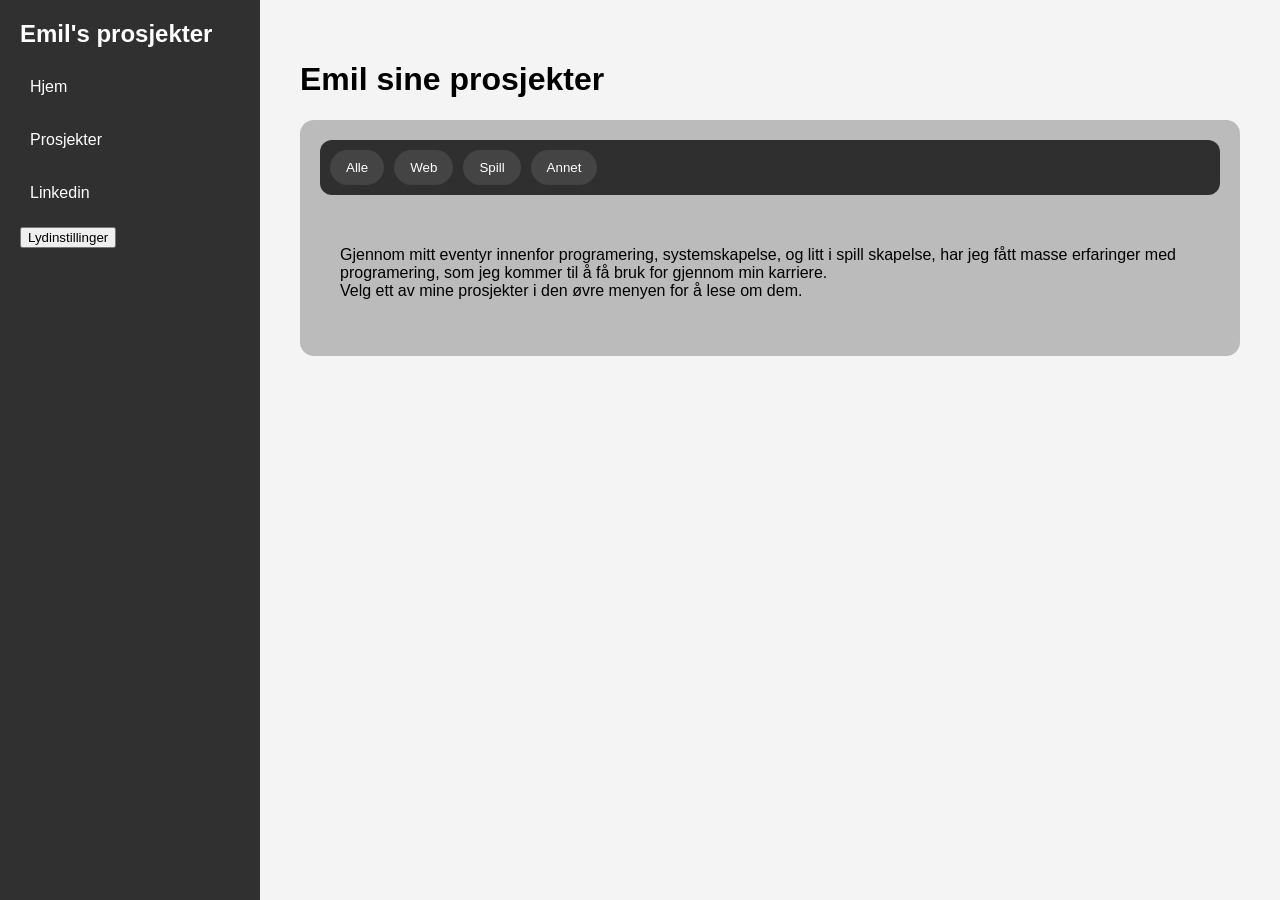
==== NettsideEmil/html/projects.html @ 26526b68 "dag1" ====
<!DOCTYPE html>
<html lang="en">
<head>
  <meta charset="UTF-8">
  <title>Prosjekter</title>
    <link rel="stylesheet" href="../css/style.css">
    <link rel="stylesheet" href="../css/project-page.css">
</head>
<body>
  <div id="page">

    <div id="toolbar">
      <h2>Emil's prosjekter</h2>

      <a href="index.html">Hjem</a>
      <a href="projects.html">Prosjekter</a>
      <a href="https://www.linkedin.com/feed/">Linkedin</a>
      <div id="music-dropdown">
        <button id="music-menu">Lydinstillinger</button>
        <div id="music-controls">
            <button id="toggleMusic">Lyd på</button>

            <label for="volumeSlider">Volum</label>
            <input id="volumeSlider" type="range" min="0" max="1" step="0.01" value="0.5">
        </div>
      </div>
    </div>

    <div id="main">
      <h1>Emil sine prosjekter</h1>
        <div id="projects-container">

        <div id="project-menu">
            <button class="project-select">Alle</button>
            <button class="project-select">Web</button>
            <button class="project-select">Spill</button>
            <button class="project-select">Annet</button>
        </div>

        <div id="projectDisplay">
            <p>Gjennom mitt eventyr innenfor programering, systemskapelse, og litt 
                i spill skapelse, har jeg fått masse erfaringer med programering,
                som jeg kommer til å få bruk for gjennom min karriere.
                <br>
                Velg ett av mine prosjekter i den øvre menyen for å lese om dem.
            </p>
        </div>

  </div>
    </div>

  </div>
    <script src="../scripts/sound.js"></script>
    <script src="../scripts/projectpage.js"></script>
</body>
</html>
---- NettsideEmil/css/style.css ----
body {
  margin: 0;
  font-family: Arial, sans-serif;
}

#page {
  display: flex;
  min-height: 100vh;
}

#toolbar {
  width: 220px;
  background-color: #303030;
  color: white;
  padding: 20px;
  border: #303030;
}

#toolbar h2 {
  margin-top: 0;
}

#music-dropdown {
  margin-top: auto;
  position: relative;
}

#music-controls {
  display: none;
  background-color: #444;
  padding: 12px;
  border-radius: 10px;
  margin-top: 8px;
}

#music-controls.show {
    display: block;
}

#music-controls button {
    width: 100%;
    margin-bottom: 10px;
}

#volumeSlider {
    width: 100%;
}


#toolbar a {
  display: block;
  color: white;
  text-decoration: none;
  margin: 15px 0;
  padding: 10px;
  border-radius: 8px;
}

#toolbar a:hover {
  background-color: #505050;
}

#main {
  flex: 1;
  padding: 40px;
  background-color: #f4f4f4;
}
---- NettsideEmil/css/project-page.css ----
#project-menu {
  display: flex;
  gap: 10px;
  padding: 10px;
  background-color: #2f2f2f;
  border-radius: 12px;
}

/* buttons */
.project-select {
  border: none;
  padding: 10px 16px;
  border-radius: 999px;
  background-color: #444;
  color: white;
  cursor: pointer;
  transition: all 0.2s ease;
}

.project-select:hover {
  background-color: #5c6cff;
}

/* active button (we’ll use this in JS) */
.project-select.active {
  background-color: #5c6cff;
}

#projects-container {
  background-color: rgb(187, 187, 187);
  padding: 20px;
  border-radius: 14px;
}

#projectDisplay {

  border-radius: 12px;
  margin-top: 15px;
  padding: 20px;
}
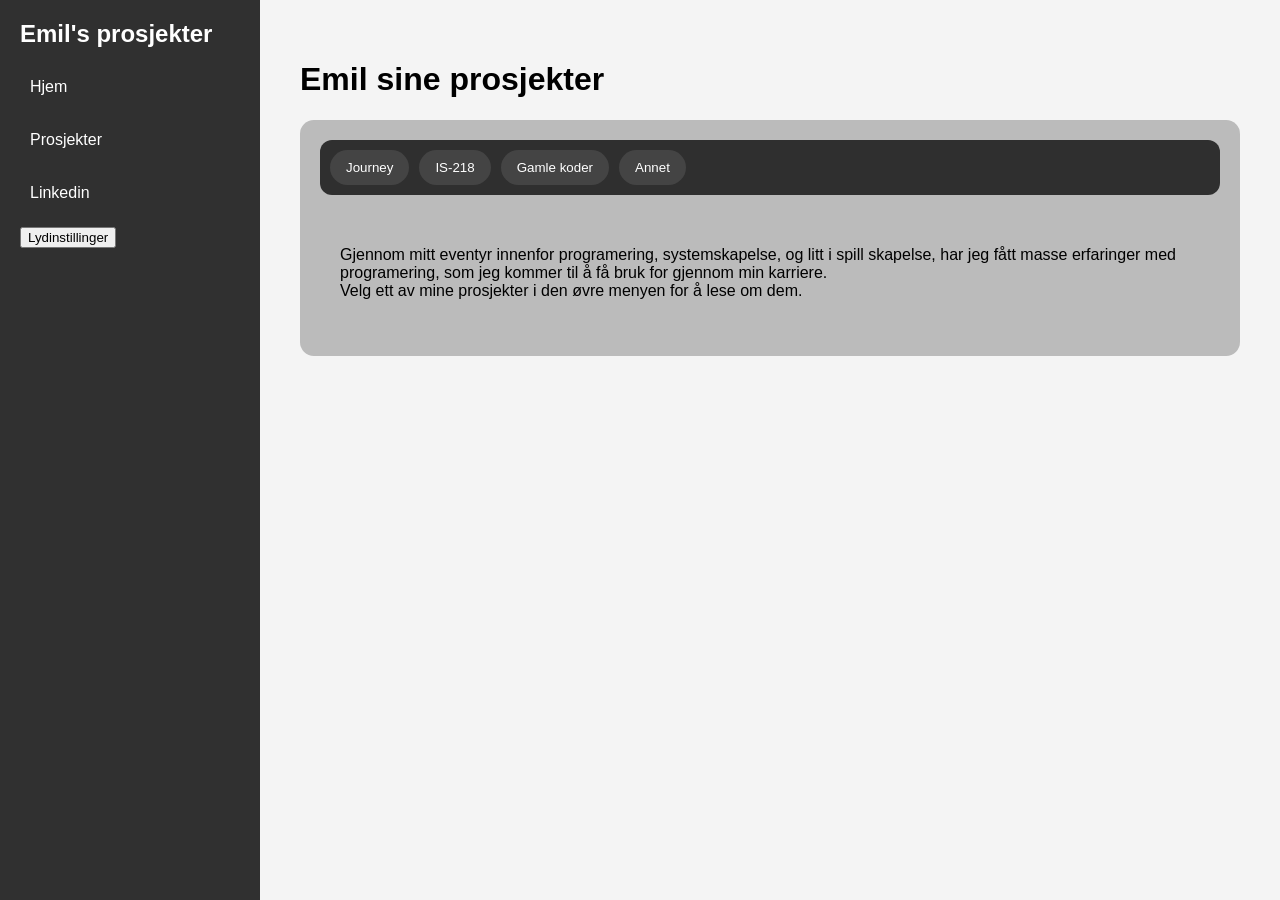
==== commit 7e4cd9e5: "feilfiks" ====
--- a/NettsideEmil/html/projects.html
+++ b/NettsideEmil/html/projects.html
@@ -31,9 +31,9 @@
         <div id="projects-container">
 
         <div id="project-menu">
-            <button class="project-select">Alle</button>
-            <button class="project-select">Web</button>
-            <button class="project-select">Spill</button>
+            <button class="project-select">Journey</button>
+            <button class="project-select">IS-218</button>
+            <button class="project-select">Gamle koder</button>
             <button class="project-select">Annet</button>
         </div>
 
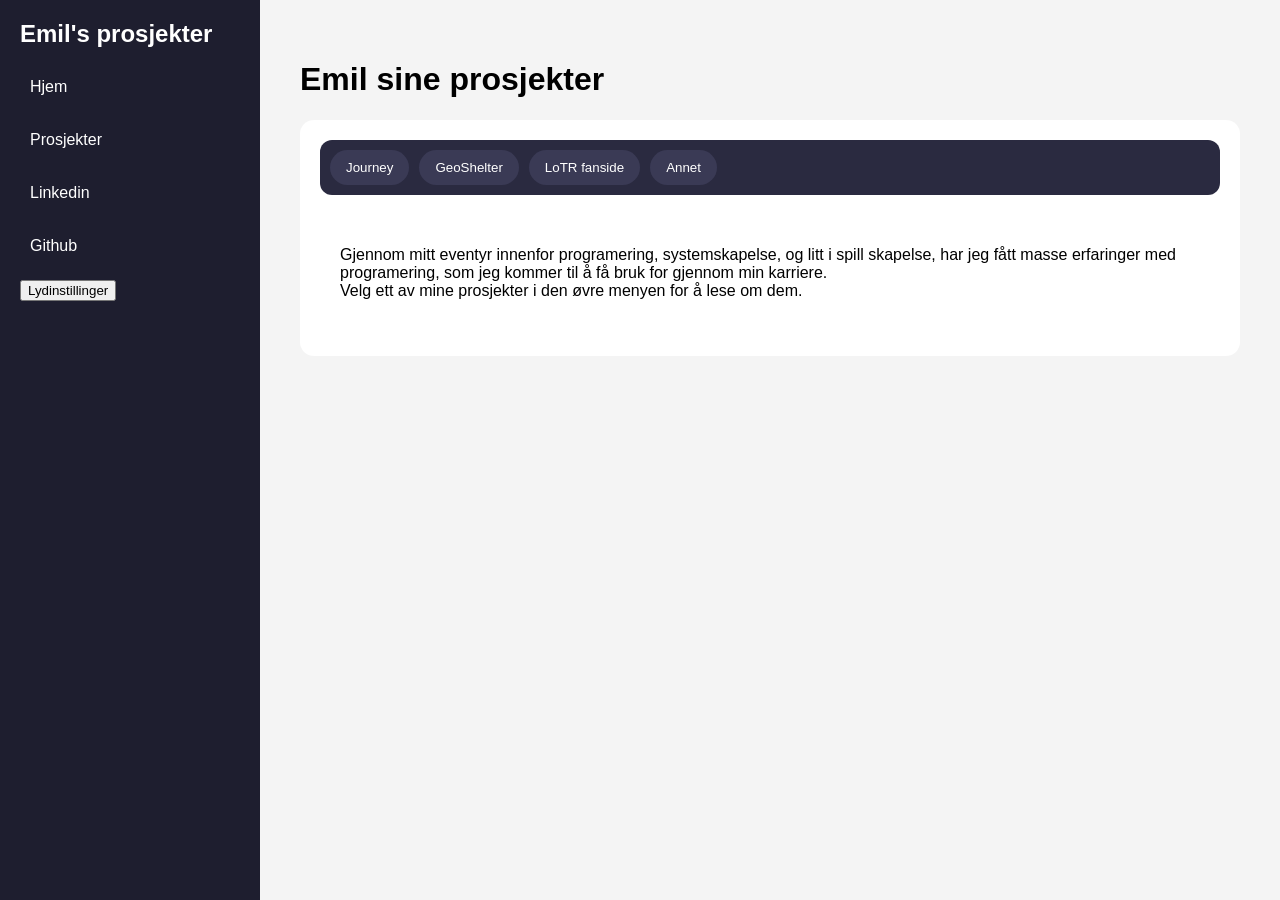
==== commit f0a147e9: "snart ferdig med basics" ====
--- a/NettsideEmil/html/projects.html
+++ b/NettsideEmil/html/projects.html
@@ -14,7 +14,8 @@
 
       <a href="index.html">Hjem</a>
       <a href="projects.html">Prosjekter</a>
-      <a href="https://www.linkedin.com/feed/">Linkedin</a>
+      <a href="https://www.linkedin.com/in/emil-visic-a8aa793b9/">Linkedin</a>
+      <a href="https://github.com/Emil-S-V">Github</a>
       <div id="music-dropdown">
         <button id="music-menu">Lydinstillinger</button>
         <div id="music-controls">
@@ -32,8 +33,8 @@
 
         <div id="project-menu">
             <button class="project-select">Journey</button>
-            <button class="project-select">IS-218</button>
-            <button class="project-select">Gamle koder</button>
+            <button class="project-select">GeoShelter</button>
+            <button class="project-select">LoTR fanside</button>
             <button class="project-select">Annet</button>
         </div>
 
--- a/NettsideEmil/css/style.css
+++ b/NettsideEmil/css/style.css
@@ -1,6 +1,10 @@
 body {
   margin: 0;
   font-family: Arial, sans-serif;
+}
+
+#main {
+  background-color: #f5f7fb;
 }
 
 #page {
@@ -10,7 +14,7 @@
 
 #toolbar {
   width: 220px;
-  background-color: #303030;
+  background-color: #1e1e2f;
   color: white;
   padding: 20px;
   border: #303030;
@@ -64,4 +68,8 @@
   flex: 1;
   padding: 40px;
   background-color: #f4f4f4;
+}
+
+a {
+  color: #5c6cff;
 }
--- a/NettsideEmil/css/project-page.css
+++ b/NettsideEmil/css/project-page.css
@@ -2,7 +2,7 @@
   display: flex;
   gap: 10px;
   padding: 10px;
-  background-color: #2f2f2f;
+  background-color: #2a2a40;
   border-radius: 12px;
 }
 
@@ -11,7 +11,7 @@
   border: none;
   padding: 10px 16px;
   border-radius: 999px;
-  background-color: #444;
+  background-color: #3a3a55;
   color: white;
   cursor: pointer;
   transition: all 0.2s ease;
@@ -27,7 +27,7 @@
 }
 
 #projects-container {
-  background-color: rgb(187, 187, 187);
+  background-color: #ffffff;
   padding: 20px;
   border-radius: 14px;
 }
@@ -37,4 +37,30 @@
   border-radius: 12px;
   margin-top: 15px;
   padding: 20px;
+}
+#projectDisplay {
+  display: flex;
+  gap: 30px;
+  background-color: white;
+  border-radius: 12px;
+  margin-top: 15px;
+  padding: 20px;
+}
+
+.project-text {
+  flex: 1;
+}
+
+.project-image-area {
+  width: 50%;
+  display: flex;
+  justify-content: center;
+  align-items: center;
+}
+
+.project-image-area img {
+  max-width: 100%;
+  max-height: 300px;
+  border-radius: 12px;
+  object-fit: cover;
 }
